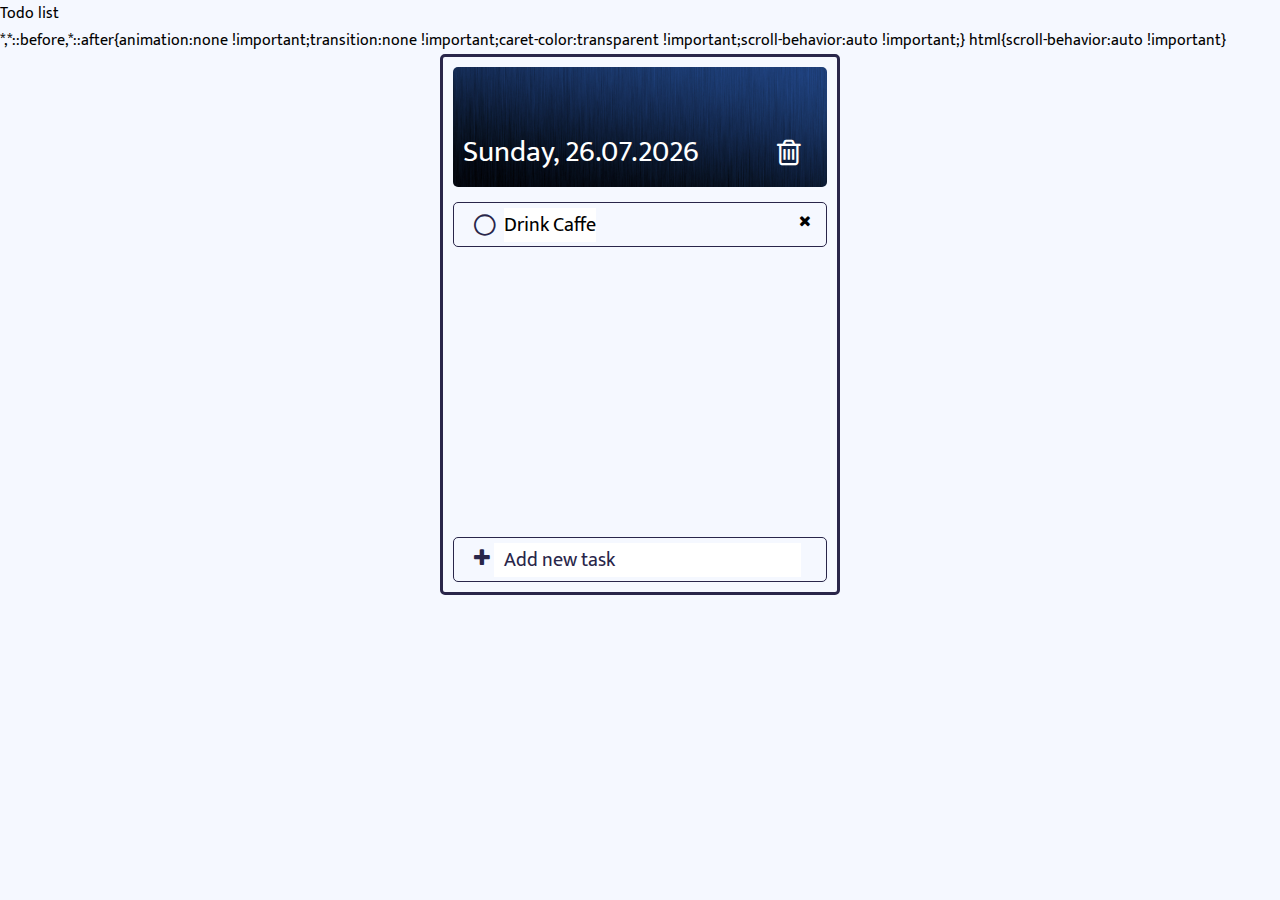
==== index.html @ fb27d604 "Izmaiņas novietojumā" ====
<!DOCTYPE html>
<head>
    <meta charset="utf-8">
    <title>Todo list</title>

    <!-- Fonts Mukta no https://fonts.google.com/-->
    <link href="https://fonts.googleapis.com/css2?family=Mukta:wght@300&display=swap" rel="stylesheet">
    <link rel="stylesheet" href="https://cdnjs.cloudflare.com/ajax/libs/font-awesome/4.7.0/css/font-awesome.min.css">
    <link rel="stylesheet" href="resources/css/style.css">
</head>
<body>
    <div class="container">
        <div class="header">
            <div class="clear">
                <i class="fa fa-trash-o"></i>
                
            </div>
            <div id="date"></div>

        </div>
        <div class="content">
            <ul id="list">
                <li class="item">
                    <i class="co fa fa-circle-thin" job="complete" id="0"></i>
                    <p class="text">Drink Caffe</p>
                    <p class="text" contenteditable="true">Drink Caffe</p>
                    <i class="de fa fa-close" job="delete" id="0"></i>
                </li>
            </ul>
        </div>
        <div class="add">
            <i class="fa fa-plus"></i>
            <input type="text" id="input" placeholder="Add new task">
        </div>
    </div>
    </body>
    
<script src="resources/js/main.js"></script>

</body>
</html>
---- resources/css/style.css ----
*{
    display:block;
    box-sizing: border-box;
    font-family: 'Mukta', sans-serif;
}

body{
    padding: 0;
    margin: 0;
    background-color: rgb(245, 248, 255);
    box-sizing: border-box;
}

.container{
    padding:10px;
    width:400px;
    margin:0 auto;
    display: block;
    border-radius: 5px;
    border: 3px solid #29264A;
}

.header{
    width: 100%;
    height:120px;
    background-image: url('../img/foto9.jpg');
    background-size: 100% 100%;
    background-repeat: no-repeat;
    border-radius: 5px;
    position: relative;
   /* border-bottom: 9px solid rgba(0,0,0,0.1); */
    
}
.clear{
    width : 30px;
    height: 30px;
    position: absolute;
    right:20px;
    bottom: 20px;
}
.clear i{
    font-size: 30px;
    color: #FFF;
}
.clear i:hover{
    cursor: pointer;
    text-shadow: 1px 3px 5px #000;
    transform: rotate(45deg);
}

#date{
    position: absolute;
    bottom: 10px;
    left: 10px;
    color: #FFF;
    font-size: 30px;
    /* font-weight: bolder; */
    
}

/* ------------ content ------------ */
.content{
    width:100%;
    min-height:350px;
    /* background-color: rgb(191, 243, 252); */
    /* background-image: url('../img/foto5.jpg'); */
    overflow: auto;
    padding-top: 15px
    
}

.content::-webkit-scrollbar { 
    display: none; 
}
.content ul{
    padding:0;
    margin:0;
}
.item{
    width:100%;
    min-height: 45px;
    position: relative;
    border: 1px solid #29264A;
    border-radius: 5px; 
    /* box-shadow: 0px 1px 1px rgba(rgb(63, 50, 50); */
    list-style: none;
    padding: 0;
    margin: 0 0 10px 0;
    word-break: break-word;
}
.item i.co{
    position: absolute;
    font-size: 25px;
    padding-left:5px;
    left:15px;
    top:10px;
    color: #29264A;
}
.item i.co:hover{
    cursor: pointer;
}
.fa-check-circle-o{
    color:#29264A;
}
.item p.text{
    position: absolute;
    padding:0;
    margin:0;
    font-size: 20px;
    left:50px;
    top:5px;
    background-color: #FFF;
    max-width:285px;
}
.lineThrough{
    text-decoration: line-through;
    color : #ccc;
}
.item i.de{
    position: absolute;
    font-size: 25px;
    right:15px;
    top:10px;
    font-size: 15px;
}
.item i.de:hover{
    color:#af0000;
    cursor: pointer;
}


/* ------------ add item ------------ */

.add{
    width:100%;
    min-height: 45px;
    position: relative;
    border: 1px solid #29264A;
    border-radius: 5px; 
    /* box-shadow: 0px 1px 1px rgba(rgb(63, 50, 50); */
    list-style: none;
    padding: 0;
}

.add i{
    position: absolute;
    font-size: 20px;
    padding-left:5px;
    left:15px;
    top:10px;
    color: #29264A;
}
.add input{
    position: absolute;
    padding:0;
    margin:0;
    font-size: 20px;
    left:40px;
    top:5px;
    border: none;
}

.add input::placeholder {
    color: #29264A;
    font-size: 20px;
    padding: 10px;
}
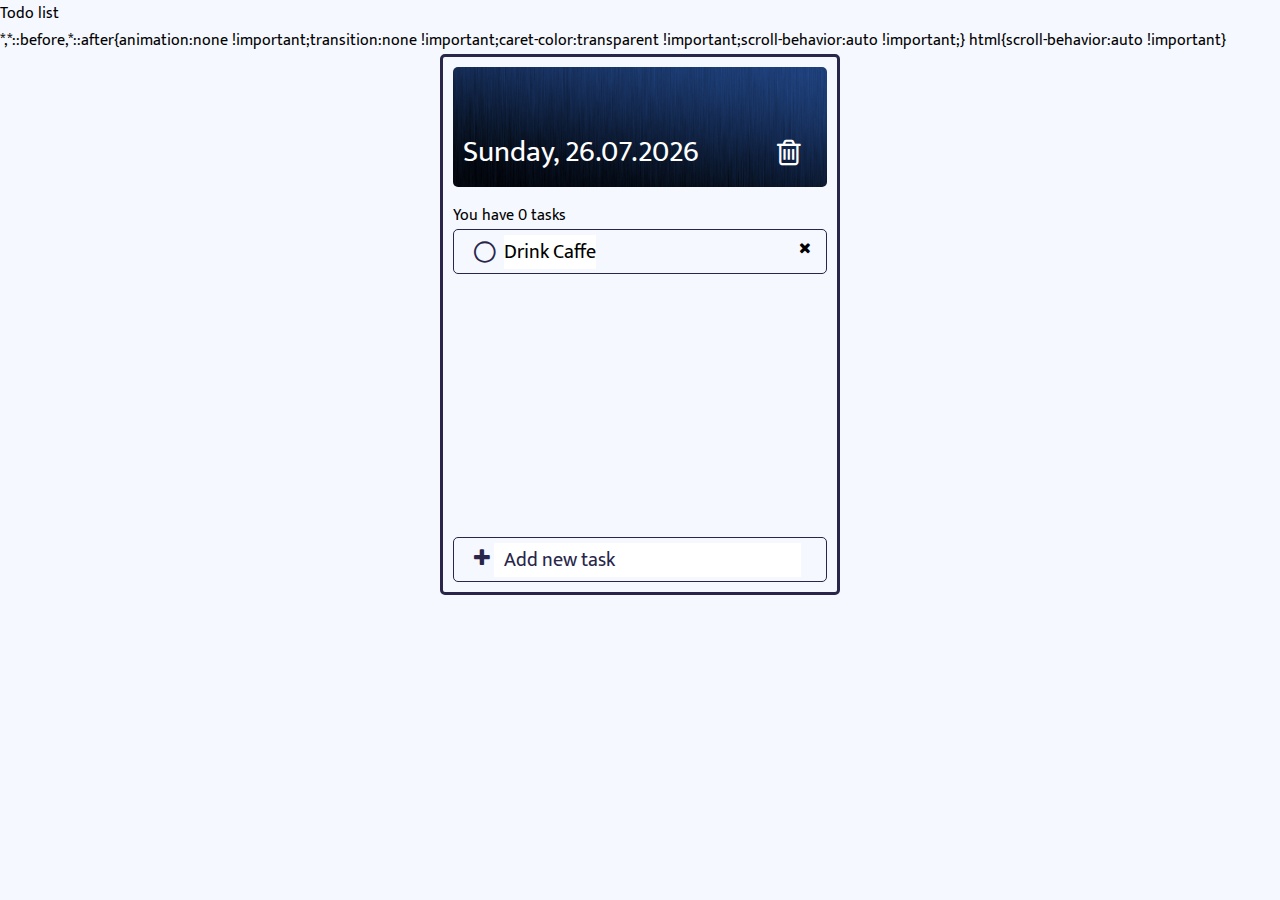
==== commit a5712ce3: "ok" ====
--- a/index.html
+++ b/index.html
@@ -19,6 +19,7 @@
 
         </div>
         <div class="content">
+            <div id="tasksCount">You have</div>
             <ul id="list">
                 <li class="item">
                     <i class="co fa fa-circle-thin" job="complete" id="0"></i>
@@ -29,7 +30,7 @@
             </ul>
         </div>
         <div class="add">
-            <i class="fa fa-plus"></i>
+            <i class="fa fa-plus" id ="add"></i>
             <input type="text" id="input" placeholder="Add new task">
         </div>
     </div>
--- a/resources/css/style.css
+++ b/resources/css/style.css
@@ -94,13 +94,18 @@
     padding-left:5px;
     left:15px;
     top:10px;
-    color: #29264A;
+    /* color: #29264A; */
 }
 .item i.co:hover{
     cursor: pointer;
 }
-.fa-check-circle-o{
-    color:#29264A;
+
+.fa-circle-thin{
+    color: #29264A;
+}
+
+.fa-check-circle{
+    color:#097a2f;
 }
 .item p.text{
     position: absolute;
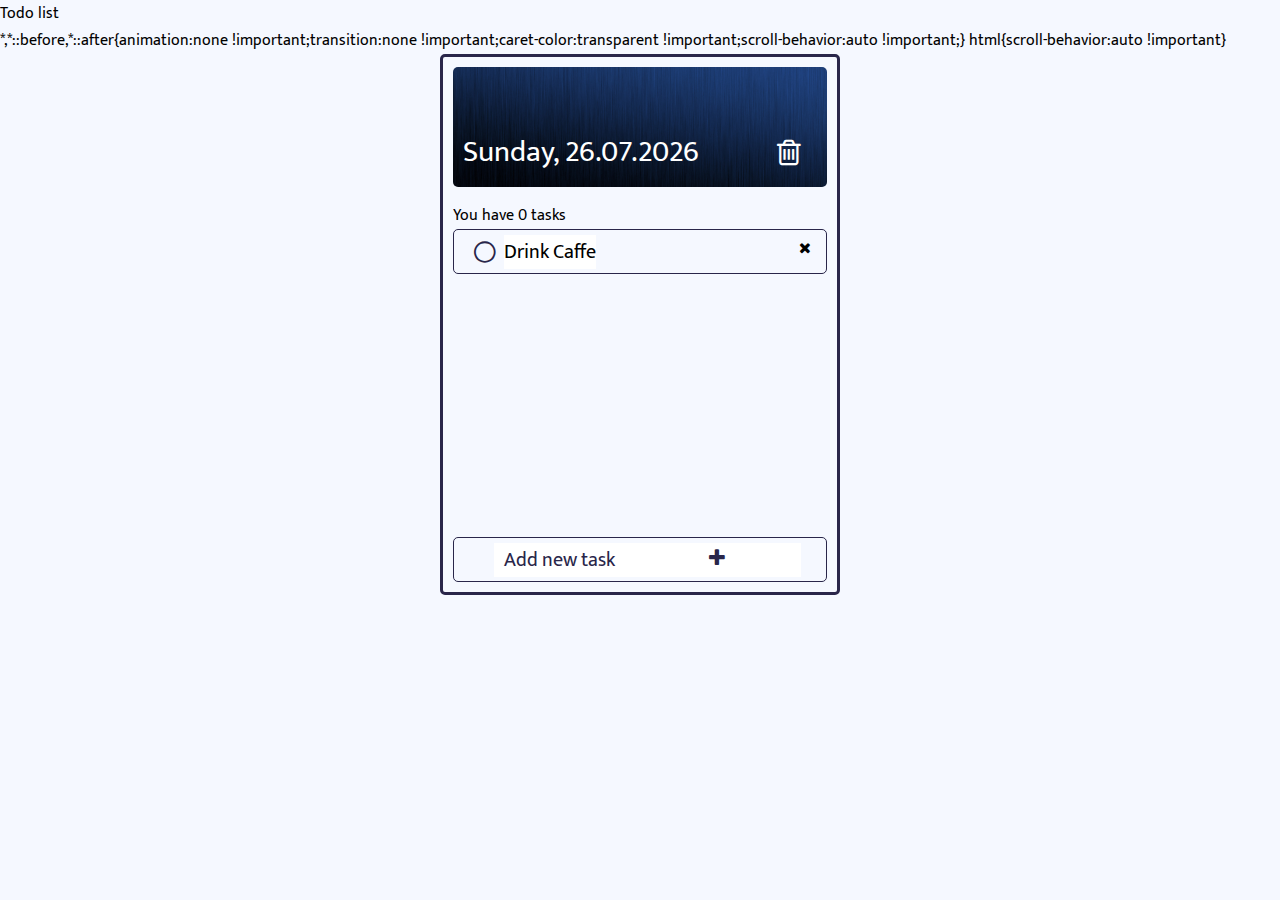
==== commit 3ded5dde: "Editing list items, entering with +" ====
--- a/index.html
+++ b/index.html
@@ -23,15 +23,14 @@
             <ul id="list">
                 <li class="item">
                     <i class="co fa fa-circle-thin" job="complete" id="0"></i>
-                    <p class="text">Drink Caffe</p>
                     <p class="text" contenteditable="true">Drink Caffe</p>
                     <i class="de fa fa-close" job="delete" id="0"></i>
                 </li>
             </ul>
         </div>
         <div class="add">
+            <input type="text" id="input" placeholder="Add new task">
             <i class="fa fa-plus" id ="add"></i>
-            <input type="text" id="input" placeholder="Add new task">
         </div>
     </div>
     </body>
--- a/resources/css/style.css
+++ b/resources/css/style.css
@@ -151,7 +151,7 @@
     position: absolute;
     font-size: 20px;
     padding-left:5px;
-    left:15px;
+    left:250px;
     top:10px;
     color: #29264A;
 }
